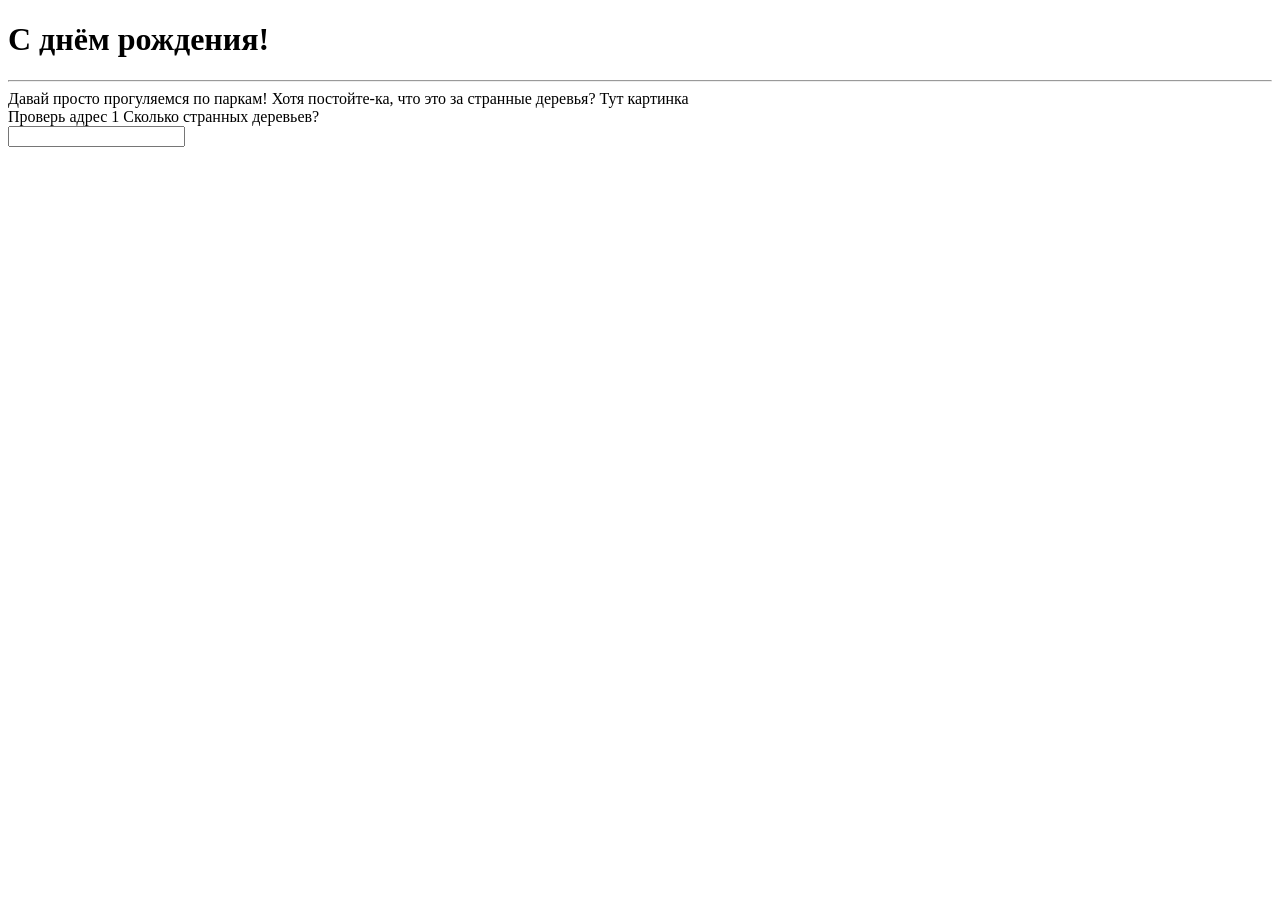
==== index.html @ 3bf512d7 "startt" ====
<!DOCTYPE html>
<html lang="en">
  <head>
    <meta charset="utf-8" />
    <title>My Page</title>
  </head>
  <body>
    <h1>С днём рождения!</h1>
    <div id="bingo"></div>
    <hr />
    <div id="question">
      Давай просто прогуляемся по паркам! Хотя постойте-ка, что это за странные
      деревья? Тут картинка
      <div class="">
        Проверь адрес 1 Сколько странных деревьев?
      </div>
    </div>
    <form name="answer_form">
      <input type="text" id="user_answer" name="user_answer" />
    </form>
    <script src="script.js"></script>
  </body>
</html>
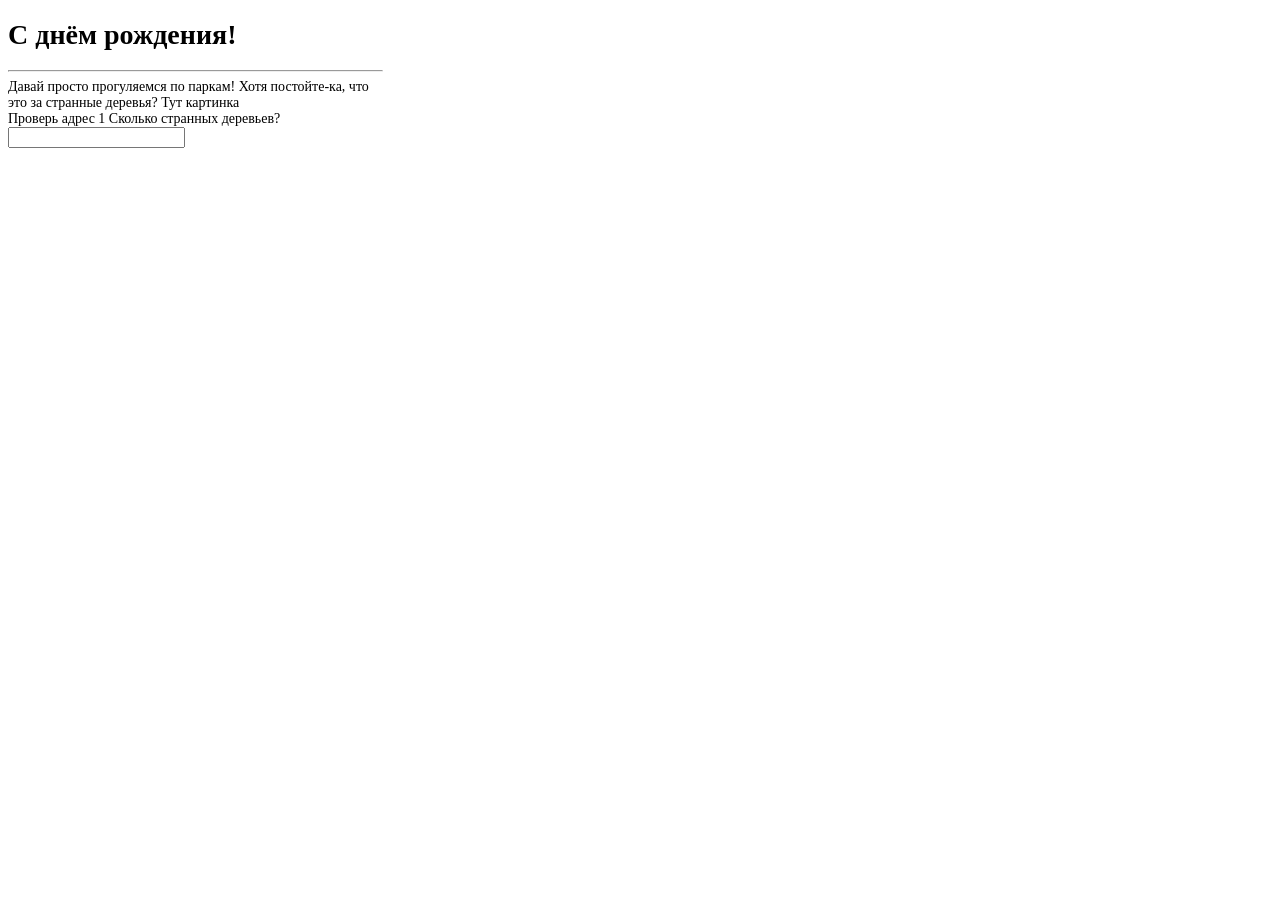
==== commit a26295f2: "starttt" ====
--- a/index.html
+++ b/index.html
@@ -2,22 +2,26 @@
 <html lang="en">
   <head>
     <meta charset="utf-8" />
+    <meta name="viewport" content="width=device-width, initial-scale=1.0" />
     <title>My Page</title>
+    <link rel="stylesheet" href="style.css" />
   </head>
   <body>
-    <h1>С днём рождения!</h1>
-    <div id="bingo"></div>
-    <hr />
-    <div id="question">
-      Давай просто прогуляемся по паркам! Хотя постойте-ка, что это за странные
-      деревья? Тут картинка
-      <div class="">
-        Проверь адрес 1 Сколько странных деревьев?
+    <div class="container">
+      <h1>С днём рождения!</h1>
+      <div id="bingo"></div>
+      <hr />
+      <div id="question">
+        Давай просто прогуляемся по паркам! Хотя постойте-ка, что это за
+        странные деревья? Тут картинка
+        <div class="">
+          Проверь адрес 1 Сколько странных деревьев?
+        </div>
       </div>
+      <form name="answer_form">
+        <input type="text" id="user_answer" name="user_answer" />
+      </form>
+      <script src="script.js"></script>
     </div>
-    <form name="answer_form">
-      <input type="text" id="user_answer" name="user_answer" />
-    </form>
-    <script src="script.js"></script>
   </body>
 </html>
--- a/style.css
+++ b/style.css
@@ -0,0 +1,6 @@
+body {
+  font-size: 14px;
+}
+.container {
+  width: 375px;
+}
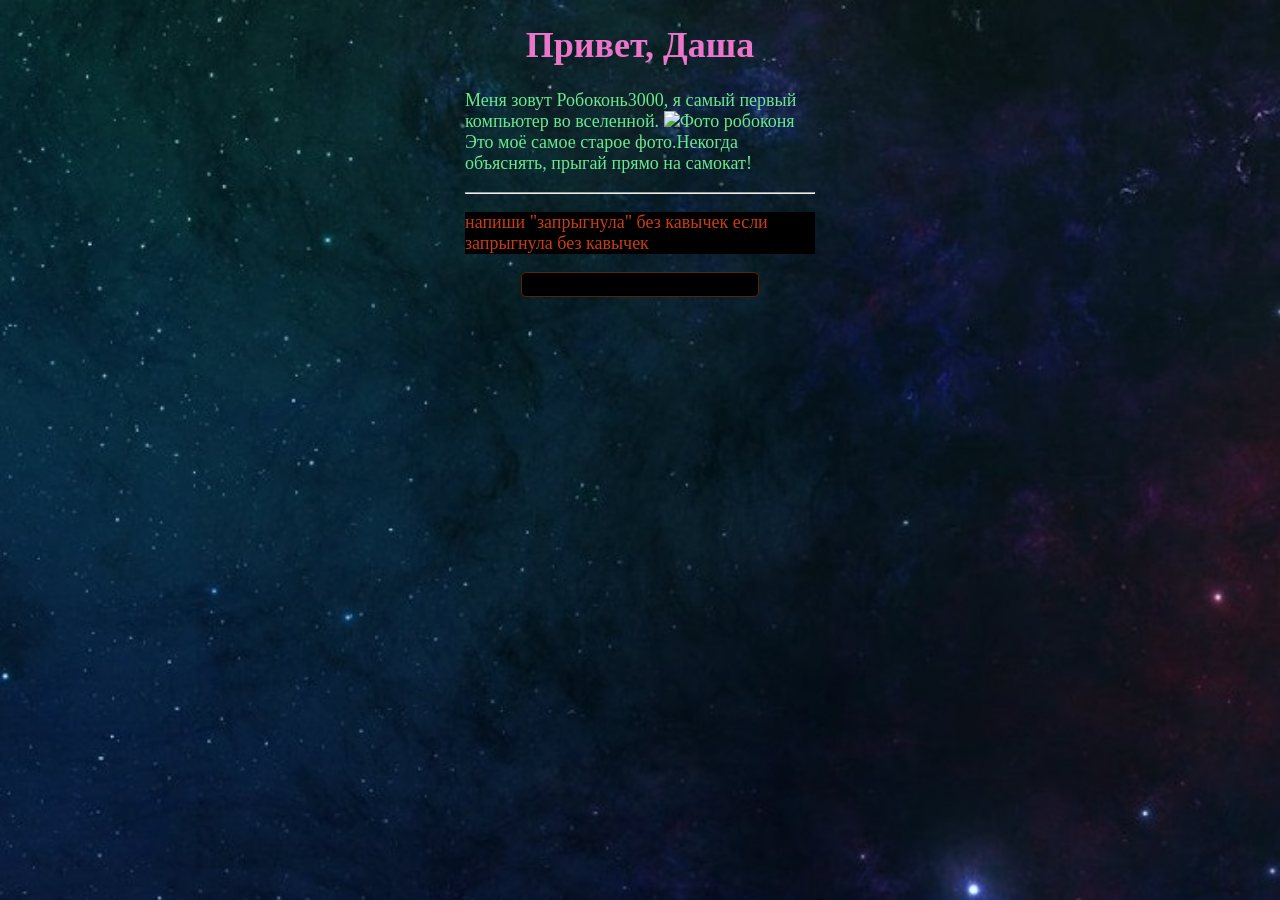
==== commit 2fbba3e5: "2 quest" ====
--- a/index.html
+++ b/index.html
@@ -8,20 +8,20 @@
   </head>
   <body>
     <div class="container">
-      <h1>С днём рождения!</h1>
-      <div id="bingo"></div>
+      <h1 class="heading" id="heading">Заголовок</h1>
+      <p class="bingo" id="bingo"></p>
       <hr />
-      <div id="question">
-        Давай просто прогуляемся по паркам! Хотя постойте-ка, что это за
-        странные деревья? Тут картинка
-        <div class="">
-          Проверь адрес 1 Сколько странных деревьев?
-        </div>
-      </div>
-      <form name="answer_form">
-        <input type="text" id="user_answer" name="user_answer" />
+      <p class="question" id="question"></p>
+      <form class="answer_form" name="answer_form">
+        <input
+          class="answer-input"
+          type="text"
+          id="user_answer"
+          name="user_answer"
+          autocomplete="off"
+        />
       </form>
-      <script src="script.js"></script>
     </div>
+    <script src="script.js"></script>
   </body>
 </html>
--- a/style.css
+++ b/style.css
@@ -1,6 +1,38 @@
 body {
-  font-size: 14px;
+  font-size: 18px;
+  background-image: url(img/vspace.jpg);
+  background-size: cover;
+  color: #eb75c9;
 }
 .container {
-  width: 375px;
+  width: 350px;
+  margin: 0 auto;
 }
+.heading {
+  text-align: center;
+}
+.bingo {
+  color: #6be88e;
+}
+.question {
+  color: #c93d12;
+  background-color: #000;
+}
+.answer_form {
+  display: flex;
+  align-items: center;
+}
+input.answer-input {
+  background-color: #000;
+  border: 1px solid #572502;
+  outline: none;
+  border-radius: 5px;
+  font-size: 18px;
+  color: #eb6405;
+  padding: 3px, 15px;
+  width 50%;
+  margin: 0 auto;
+}
+.answer-input:focus {
+  border: 2px solid #eb6405;
+}
